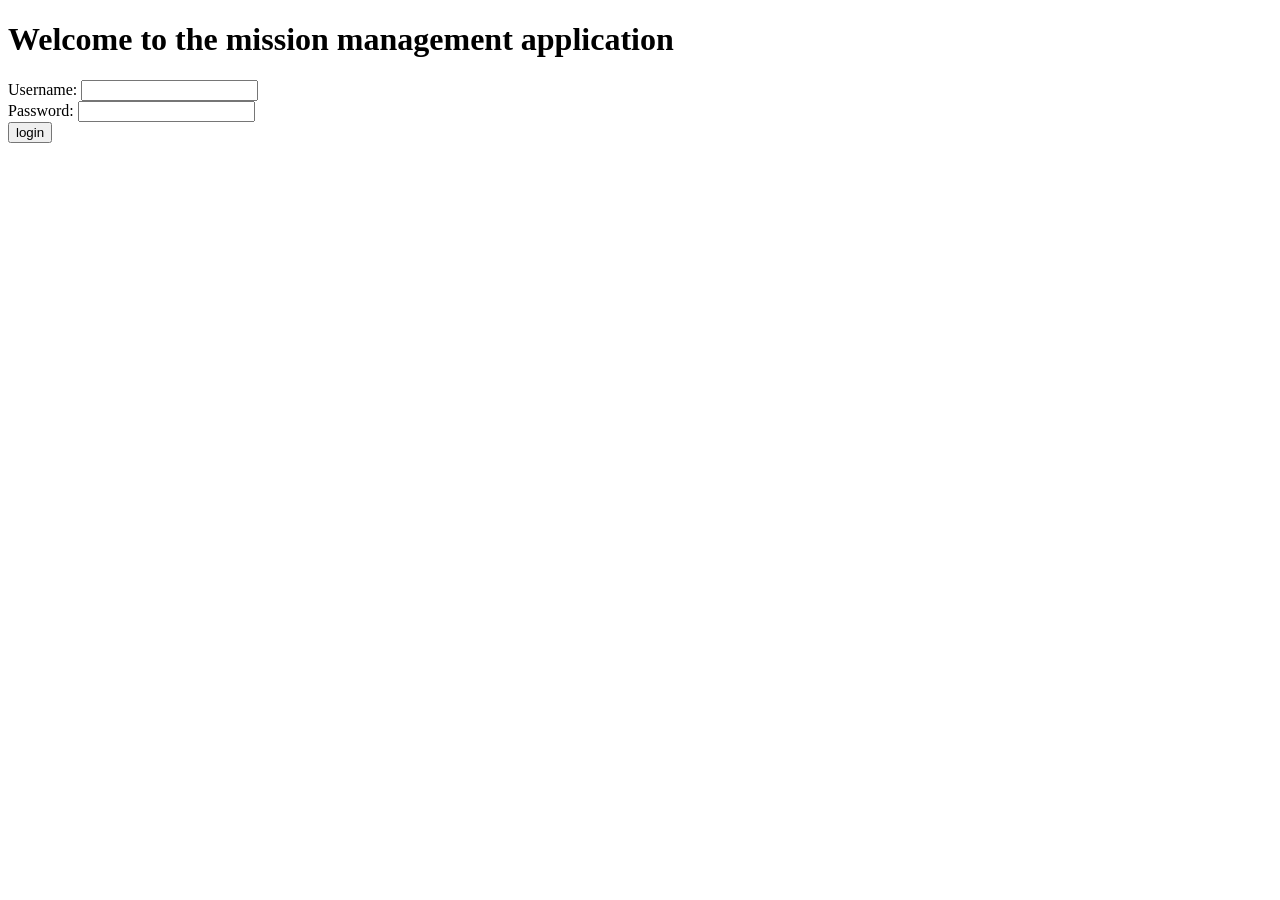
==== progetto-tiw-purehtml/src/main/webapp/index.html @ 45c8c854 "added Login" ====
<!DOCTYPE html>
<html xmlns:th="http://www.thymeleaf.org">
<head>
<meta charset="ISO-8859-1">
<title>Login page</title>
</head>
<body>
	<h1>Welcome to the mission management application</h1>

	<form action="CheckLogin" method="POST">
		Username: <input type="text" name="username" required> <br>
		Password: <input type="password" name="pwd" required><br>
		<input type="submit" value="login">
		<p th:text=" ${errorMsg}"></p>
	</form>

</body>
</html>
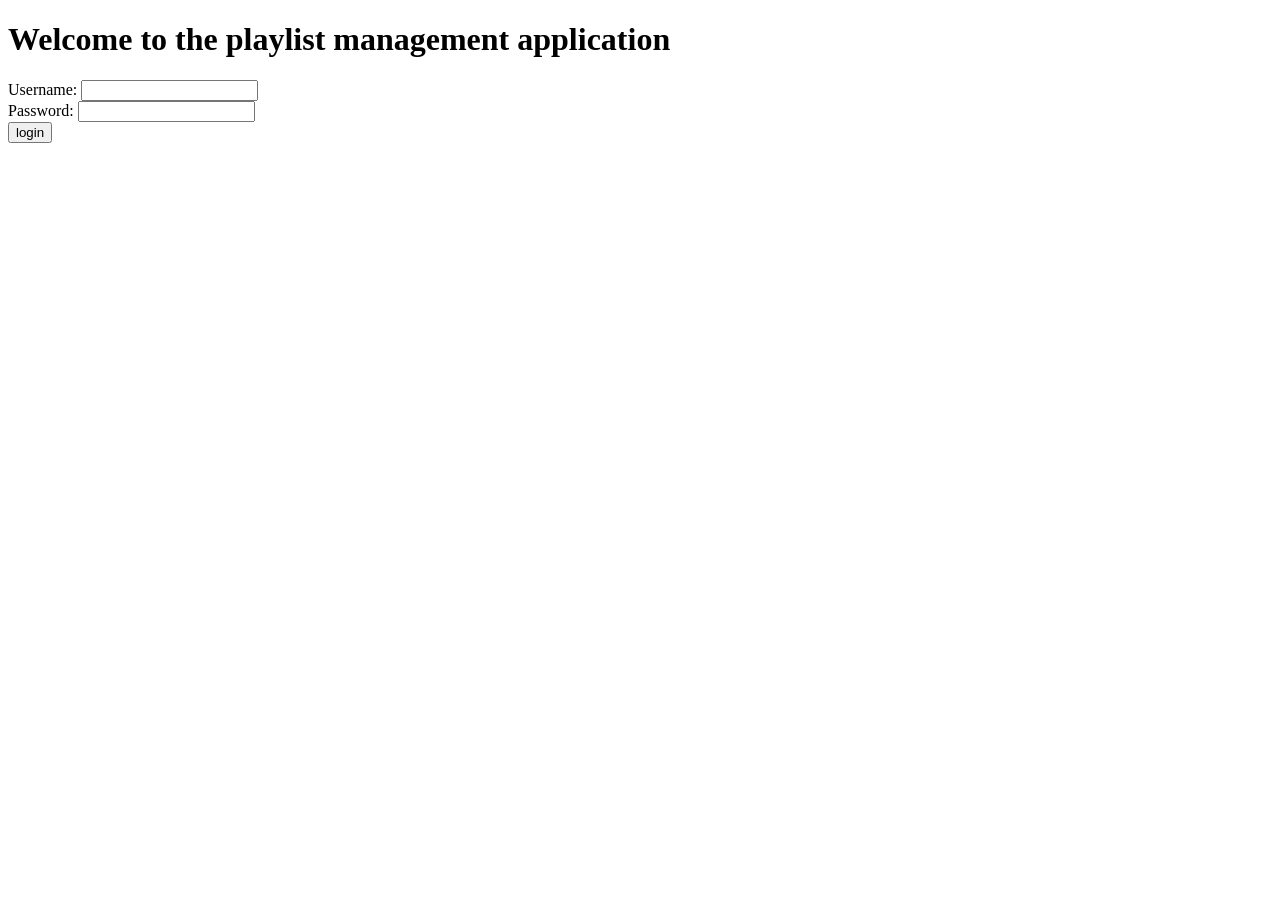
==== commit 69f71d5b: "added SongDAO and Song" ====
--- a/progetto-tiw-purehtml/src/main/webapp/index.html
+++ b/progetto-tiw-purehtml/src/main/webapp/index.html
@@ -5,7 +5,7 @@
 <title>Login page</title>
 </head>
 <body>
-	<h1>Welcome to the mission management application</h1>
+	<h1>Welcome to the playlist management application</h1>
 
 	<form action="CheckLogin" method="POST">
 		Username: <input type="text" name="username" required> <br>
